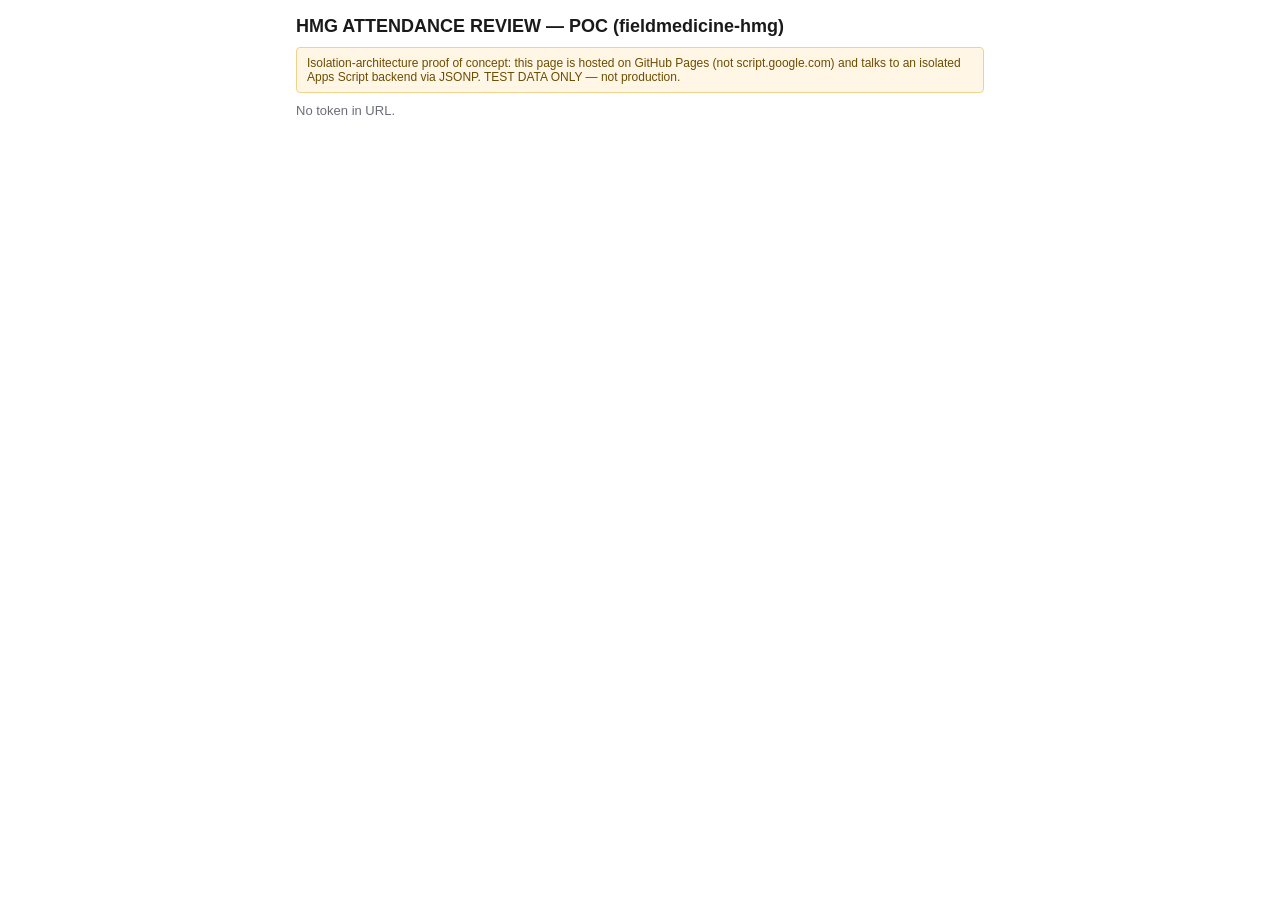
==== index.html @ 0b071185 "Move write action (approve) to POST-capable Worker bridge, off JSONP" ====
<!DOCTYPE html>
<html>
<head>
<meta charset="utf-8">
<meta name="viewport" content="width=device-width, initial-scale=1">
<meta name="referrer" content="no-referrer">
<meta http-equiv="Content-Security-Policy" content="default-src 'none'; script-src 'self' https://script.google.com https://script.googleusercontent.com; style-src 'self'; connect-src https://hmg-write-bridge-poc.rustic-variety.workers.dev; frame-src 'none'; object-src 'none'; base-uri 'none'; form-action 'none';">
<title>HMG Attendance Review (POC)</title>
<link rel="stylesheet" href="style.css">
</head>
<body>
<div class="wrap">
  <div class="brand">HMG ATTENDANCE REVIEW — POC (fieldmedicine-hmg)</div>
  <div class="note">Isolation-architecture proof of concept: this page is hosted on GitHub Pages (not script.google.com) and talks to an isolated Apps Script backend via JSONP. TEST DATA ONLY — not production.</div>
  <div id="status">Loading…</div>
  <div id="app"></div>
</div>
<script src="app.js"></script>
</body>
</html>
---- style.css ----
* { box-sizing: border-box; }
body { font-family: Arial, Helvetica, sans-serif; margin: 0; background: #fff; color: #1a1a1a; }
.wrap { max-width: 720px; margin: 0 auto; padding: 16px; }
.brand { font-size: 18px; font-weight: bold; }
.note { background: #fff6e5; border: 1px solid #f0d38a; border-radius: 4px; padding: 8px 10px; font-size: 12px; color: #6b4d00; margin: 10px 0; }
.meta { color: #6b6e76; font-size: 13px; margin-top: 6px; }
.emp-card { border: 1px solid #d0d0d0; border-radius: 4px; padding: 12px; margin-bottom: 10px; }
.emp-top { display: flex; justify-content: space-between; align-items: baseline; gap: 8px; flex-wrap: wrap; }
.emp-name { font-weight: bold; }
.emp-code { color: #6b6e76; font-size: 12px; }
.tag { font-size: 11px; font-weight: bold; padding: 2px 8px; border-radius: 3px; }
.tag-PENDING { background: #efefef; color: #6b6e76; }
.tag-APPROVED { background: #d9ead3; color: #274e13; }
.tag-UNKNOWN { background: #f4cccc; color: #990000; }
button { padding: 8px 14px; border-radius: 4px; border: 1px solid #1a1a1a; background: #fff; font-weight: bold; cursor: pointer; margin-top: 8px; }
button:disabled { opacity: 0.5; cursor: default; }
#status { font-size: 13px; color: #6b6e76; }
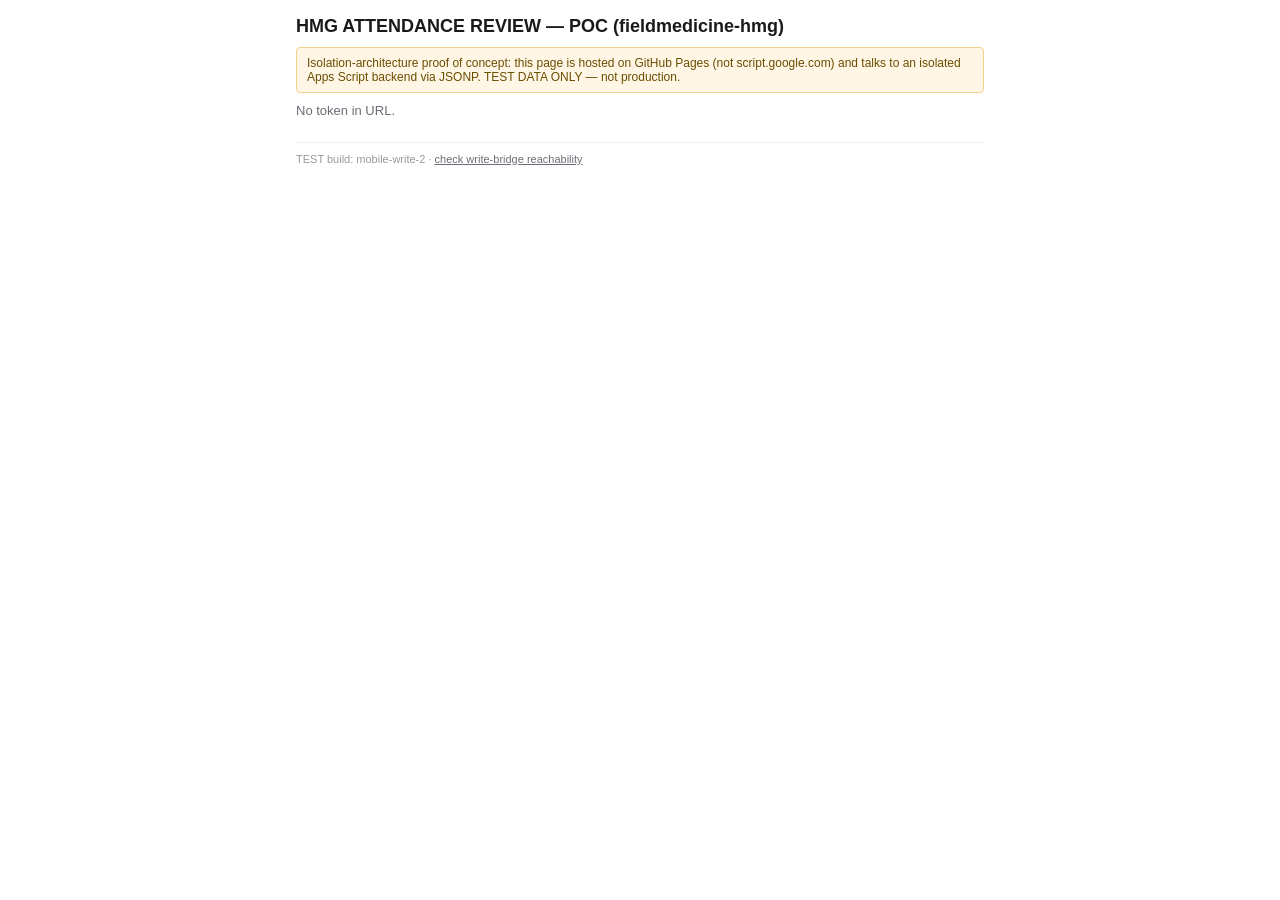
==== commit 64f18db6: "Point write bridge at persistent Cloudflare Worker (fieldmedicine1 account, no longer temporary/anon" ====
--- a/index.html
+++ b/index.html
@@ -4,7 +4,7 @@
 <meta charset="utf-8">
 <meta name="viewport" content="width=device-width, initial-scale=1">
 <meta name="referrer" content="no-referrer">
-<meta http-equiv="Content-Security-Policy" content="default-src 'none'; script-src 'self' https://script.google.com https://script.googleusercontent.com; style-src 'self'; connect-src https://hmg-write-bridge-poc.rustic-variety.workers.dev; frame-src 'none'; object-src 'none'; base-uri 'none'; form-action 'none';">
+<meta http-equiv="Content-Security-Policy" content="default-src 'none'; script-src 'self' https://script.google.com https://script.googleusercontent.com; style-src 'self'; connect-src https://hmg-write-bridge-poc.fieldmedicine1.workers.dev; frame-src 'none'; object-src 'none'; base-uri 'none'; form-action 'none';">
 <title>HMG Attendance Review (POC)</title>
 <link rel="stylesheet" href="style.css">
 </head>
--- a/style.css
+++ b/style.css
@@ -11,7 +11,16 @@
 .tag { font-size: 11px; font-weight: bold; padding: 2px 8px; border-radius: 3px; }
 .tag-PENDING { background: #efefef; color: #6b6e76; }
 .tag-APPROVED { background: #d9ead3; color: #274e13; }
+.tag-MODIFIED { background: #fce8b2; color: #7f5f01; }
+.tag-REJECTED { background: #f4cccc; color: #990000; }
 .tag-UNKNOWN { background: #f4cccc; color: #990000; }
-button { padding: 8px 14px; border-radius: 4px; border: 1px solid #1a1a1a; background: #fff; font-weight: bold; cursor: pointer; margin-top: 8px; }
+button { padding: 8px 14px; border-radius: 4px; border: 1px solid #1a1a1a; background: #fff; font-weight: bold; cursor: pointer; margin-top: 8px; margin-right: 8px; }
 button:disabled { opacity: 0.5; cursor: default; }
+.btn-secondary { border-color: #6b6e76; color: #6b6e76; }
+.btn-primary { background: #1a1a1a; color: #fff; }
+.row-actions { margin-top: 4px; }
+.bulk-bar { margin-top: 16px; padding-top: 12px; border-top: 1px solid #d0d0d0; }
+.done-banner { background: #d9ead3; color: #274e13; border: 1px solid #93c47d; border-radius: 4px; padding: 8px 10px; font-size: 13px; font-weight: bold; margin: 10px 0; }
 #status { font-size: 13px; color: #6b6e76; }
+.diag-footer { margin-top: 24px; padding-top: 10px; border-top: 1px solid #eee; font-size: 11px; color: #999; }
+.diag-footer a { color: #6b6e76; }
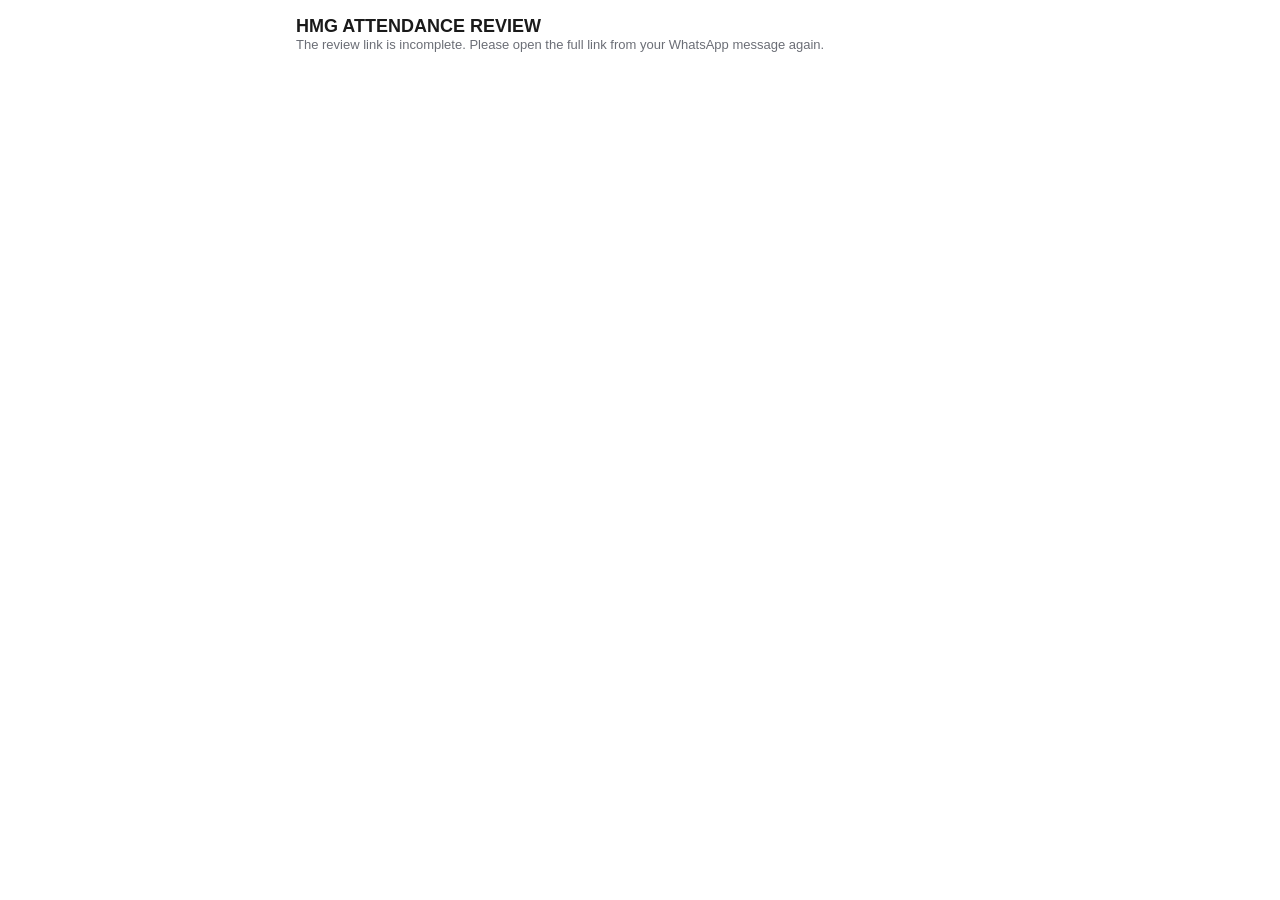
==== commit 8a218cff: "Production audit: bounded timeouts/retries, Resend button, honest status UX - net.js: shared HMGNet " ====
--- a/index.html
+++ b/index.html
@@ -5,16 +5,16 @@
 <meta name="viewport" content="width=device-width, initial-scale=1">
 <meta name="referrer" content="no-referrer">
 <meta http-equiv="Content-Security-Policy" content="default-src 'none'; script-src 'self' https://script.google.com https://script.googleusercontent.com; style-src 'self'; connect-src https://hmg-write-bridge-poc.fieldmedicine1.workers.dev; frame-src 'none'; object-src 'none'; base-uri 'none'; form-action 'none';">
-<title>HMG Attendance Review (POC)</title>
+<title>HMG Attendance Review</title>
 <link rel="stylesheet" href="style.css">
 </head>
 <body>
 <div class="wrap">
-  <div class="brand">HMG ATTENDANCE REVIEW — POC (fieldmedicine-hmg)</div>
-  <div class="note">Isolation-architecture proof of concept: this page is hosted on GitHub Pages (not script.google.com) and talks to an isolated Apps Script backend via JSONP. TEST DATA ONLY — not production.</div>
+  <div class="brand">HMG ATTENDANCE REVIEW</div>
   <div id="status">Loading…</div>
   <div id="app"></div>
 </div>
+<script src="net.js"></script>
 <script src="app.js"></script>
 </body>
 </html>
--- a/style.css
+++ b/style.css
@@ -24,3 +24,57 @@
 #status { font-size: 13px; color: #6b6e76; }
 .diag-footer { margin-top: 24px; padding-top: 10px; border-top: 1px solid #eee; font-size: 11px; color: #999; }
 .diag-footer a { color: #6b6e76; }
+.tag-PREPARED { background: #efefef; color: #6b6e76; }
+.tag-OPENED { background: #dce6f7; color: #1c3d6b; }
+.tag-IN_PROGRESS { background: #fce8b2; color: #7f5f01; }
+.tag-COMPLETED { background: #d9ead3; color: #274e13; }
+.tag-EXPIRED { background: #f4cccc; color: #990000; }
+.control-card { border: 1px solid #d0d0d0; border-radius: 4px; padding: 16px; margin-bottom: 14px; }
+.control-field { margin-bottom: 8px; font-size: 13px; }
+.control-field b { color: #1a1a1a; }
+.url-box { background: #f6f6f6; border: 1px solid #e0e0e0; border-radius: 4px; padding: 8px 10px; font-size: 12px; word-break: break-all; margin: 8px 0; }
+.status-line { display: flex; align-items: center; gap: 8px; margin: 10px 0; }
+.group-title { font-size: 16px; font-weight: bold; letter-spacing: 0.02em; }
+.routing-error { color: #990000; font-size: 13px; margin-top: 6px; font-style: italic; }
+input[type="date"] { font-size: 16px; padding: 8px 10px; border: 1px solid #d0d0d0; border-radius: 4px; margin-top: 4px; }
+
+/* Period Analytics (additive - new page only, no existing rule changed) */
+.analytics-wrap { max-width: 1080px; }
+.analytics-nav { font-size: 12px; margin-bottom: 12px; }
+.analytics-nav-spaced { margin-top: 16px; }
+.analytics-nav a { color: #1a1a1a; }
+.filter-bar { display: flex; flex-wrap: wrap; gap: 10px; align-items: flex-end; border: 1px solid #d0d0d0; border-radius: 4px; padding: 12px; margin-bottom: 16px; }
+.filter-field { display: flex; flex-direction: column; font-size: 12px; color: #6b6e76; gap: 3px; }
+.filter-field select, .filter-field input[type="date"], .filter-field input[type="text"] { font-size: 13px; padding: 6px 8px; border: 1px solid #d0d0d0; border-radius: 4px; min-width: 130px; }
+.filter-field.checkbox { flex-direction: row; align-items: center; gap: 6px; font-size: 13px; color: #1a1a1a; }
+.filter-field-spaced { margin-bottom: 8px; }
+.analytics-section { margin-bottom: 24px; }
+.section-title { font-size: 15px; font-weight: bold; margin-bottom: 8px; padding-bottom: 4px; border-bottom: 1px solid #d0d0d0; }
+.stat-grid { display: grid; grid-template-columns: repeat(auto-fill, minmax(140px, 1fr)); gap: 10px; margin-bottom: 10px; }
+.stat-box { border: 1px solid #d0d0d0; border-radius: 4px; padding: 10px; }
+.stat-value { font-size: 20px; font-weight: bold; }
+.stat-label { font-size: 11px; color: #6b6e76; text-transform: uppercase; letter-spacing: 0.03em; }
+.table-scroll { overflow-x: auto; border: 1px solid #d0d0d0; border-radius: 4px; }
+table.data-table { border-collapse: collapse; width: 100%; font-size: 12px; white-space: nowrap; }
+table.data-table th, table.data-table td { padding: 6px 10px; text-align: left; border-bottom: 1px solid #eee; }
+table.data-table th { background: #1a1a1a; color: #fff; font-weight: bold; position: sticky; top: 0; }
+table.data-table tbody tr:hover { background: #f6f6f6; }
+.rank-cards { display: flex; flex-wrap: wrap; gap: 10px; }
+.rank-card { border: 1px solid #d0d0d0; border-radius: 4px; padding: 10px 12px; min-width: 200px; }
+.rank-card .rank-title { font-size: 11px; color: #6b6e76; text-transform: uppercase; margin-bottom: 4px; }
+.rank-card .rank-value { font-weight: bold; }
+.rank-card .rank-sample { font-size: 11px; color: #6b6e76; }
+.sortable { cursor: pointer; }
+.sortable::after { content: ' \2195'; opacity: 0.5; }
+.empty-note { color: #6b6e76; font-size: 13px; padding: 10px 0; }
+details.detail-group { border: 1px solid #d0d0d0; border-radius: 4px; margin-bottom: 6px; }
+details.detail-group summary { padding: 8px 10px; cursor: pointer; font-size: 13px; }
+details.detail-group .table-scroll { border: none; border-top: 1px solid #d0d0d0; }
+
+/* Report generation progress (additive - client-side estimate only) */
+.progress-bar-outer { background: #efefef; border-radius: 4px; height: 10px; margin: 10px 0 8px; overflow: hidden; }
+.progress-bar-inner { background: #1a1a1a; height: 100%; border-radius: 4px; width: 0%; transition: width 0.4s ease-out; }
+.progress-pct { font-size: 20px; font-weight: bold; }
+.progress-estimate-note { font-style: italic; font-size: 11px; }
+.report-error { color: #990000; }
+.report-slow-notice { color: #7f5f01; }
